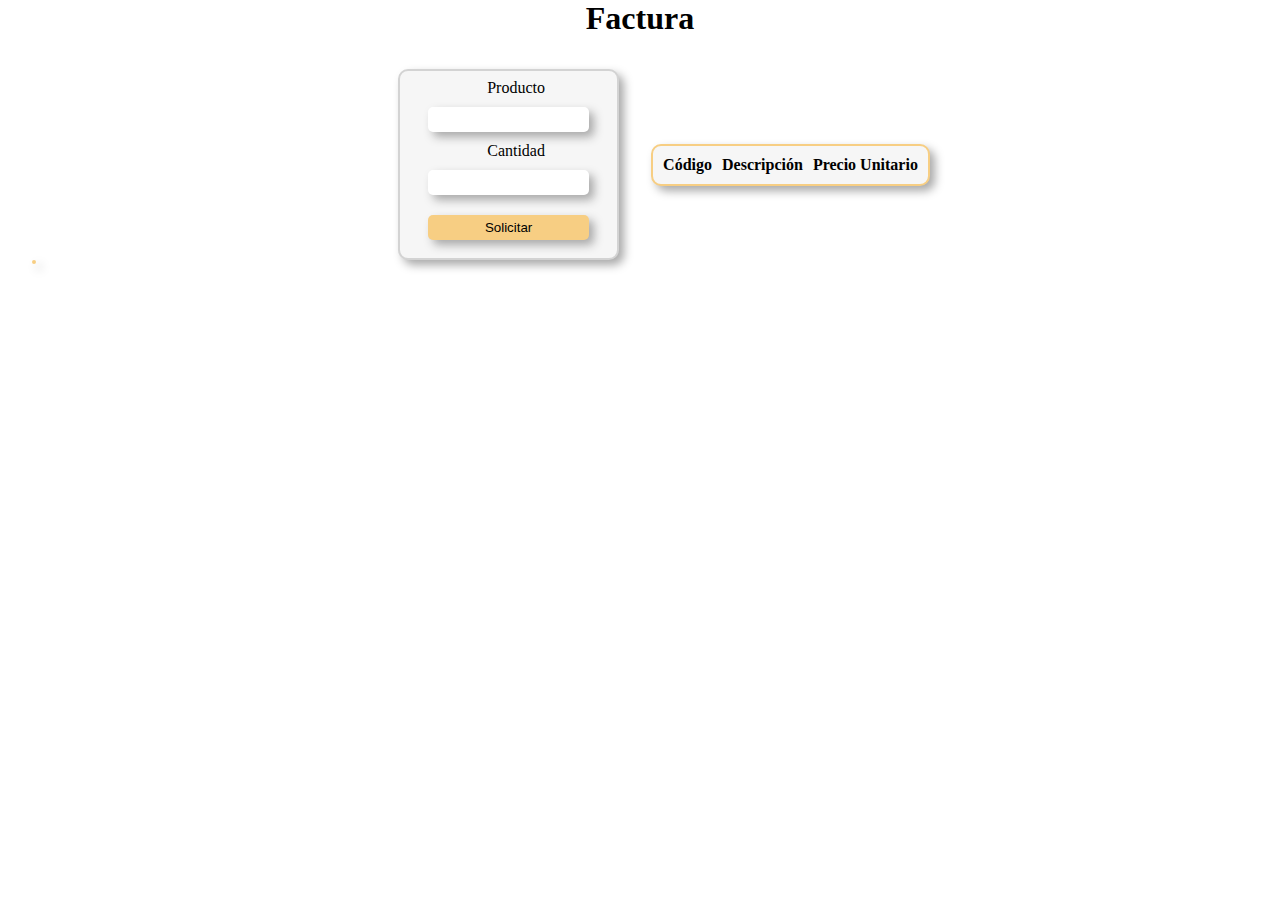
==== ejercicioFactura/index.html @ 86fbc0a6 "se muestra la tabla en el html desde js" ====
<!DOCTYPE html>
<html lang="es">

<head>
    <meta charset="UTF-8">
    <meta name="viewport" content="width=device-width, initial-scale=1.0">
    <title>Factura</title>
    <script src="carrito.js"></script>
    <script src="factura.js"></script>
    <link rel="stylesheet" href="style.css">
</head>

<body>
    <h1>Factura</h1>
    <div class="cont-superior">
        <div class="formulario">
            <form action="#" method="post" class="form_style">
                <label for="">Producto</label>
                <input type="text" name="producto" id="producto">
                <label for="">Cantidad</label>
                <input type="number" name="cantidad" id="cantidad">
                <input type="submit" value="Solicitar" id="submit">
            </form>
        </div>
        <div class="contenedor-tabla">
            <table class="tabla-articulos" id="tabla_articulos">
                <thead>
                    <th>Código</th>
                    <th>Descripción</th>
                    <th>Precio Unitario</th>
                </thead>
                <tbody></tbody>
            </table>
        </div>
    </div>
    <table class="tabla-articulos" id="tabla_factura">
    </table>
</body>
</html>
---- ejercicioFactura/style.css ----
*{
    margin: 0;
    padding: 0;
    box-sizing: border-box;
}

h1{
    text-align: center;
}

.form_style{
    display: flex;
    flex-direction: column;
    align-items: center;
    background-color:rgb(246, 246, 246);
    border: 2px solid lightgray;
    border-radius: 10px;
    margin-left: 3em;
    box-shadow: 5px 5px 10px 0px darkgray ;
    padding: .5em;
}

.form_style>input{
    width: 80%;
    height: 25px;
    border-radius: 5px;
    border-color: transparent;
    box-shadow: 5px 5px 10px 0px darkgray ;
    margin: 10px;
}

.form_style>label{
    margin-left: 15px;
}

#submit:hover{
    scale: 1.090;
    transition: 250ms;
}

#submit{
    background-color: rgb(247, 206, 131);
}

.cont-superior{
    margin-top: 2em;
    display: flex;
    align-items: center;
    justify-content: center;
}

.tabla-articulos{
    border-radius: 10px;
    margin-left: 2em;
    border: 2px solid rgb(247, 206, 131);
    border-spacing: 10px;
    background-color:rgb(246, 246, 246);
    text-align: center;
    box-shadow: 5px 5px 10px 0px darkgray ;
}
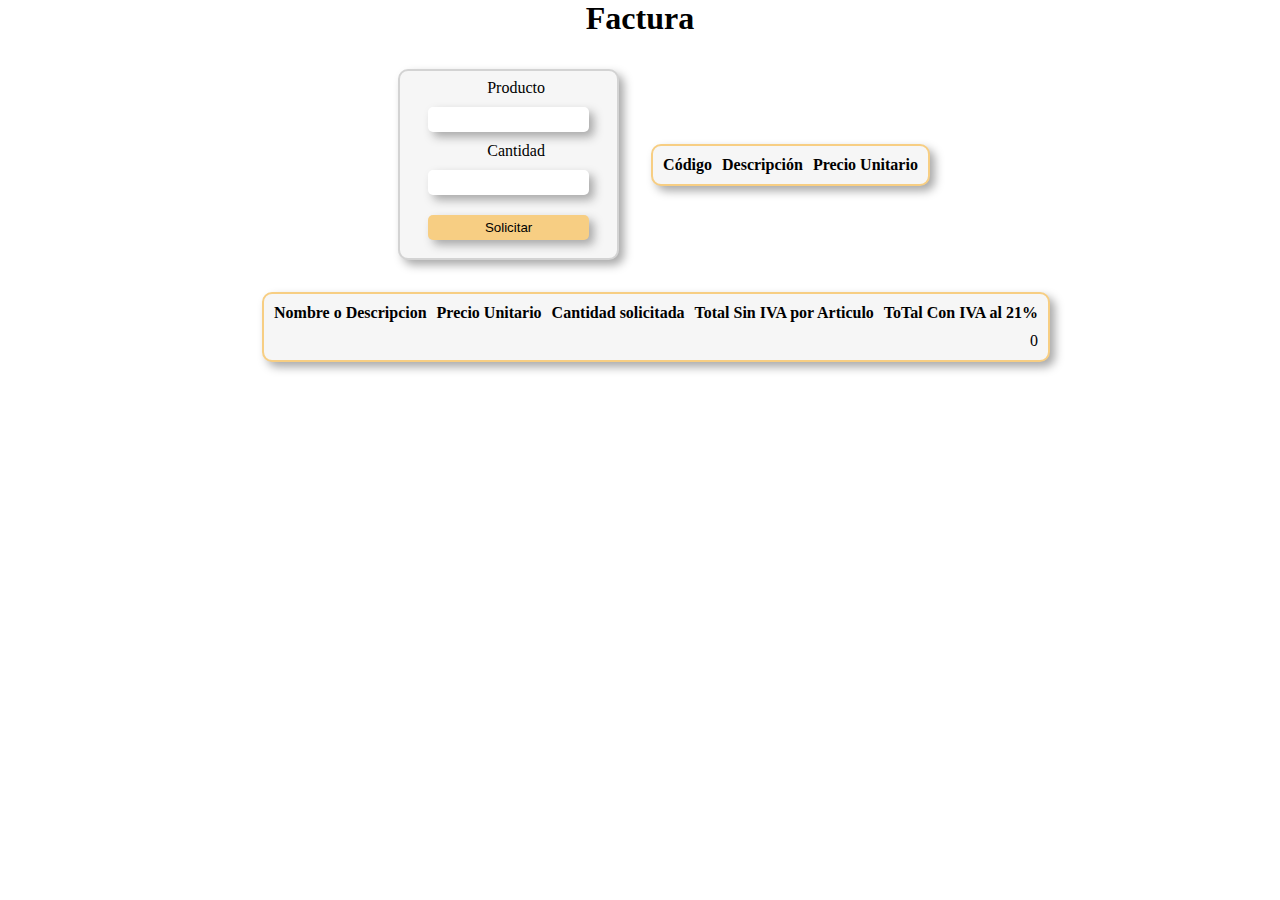
==== commit 657ed40a: "Ejercicio terminado con fallos" ====
--- a/ejercicioFactura/index.html
+++ b/ejercicioFactura/index.html
@@ -14,7 +14,7 @@
     <h1>Factura</h1>
     <div class="cont-superior">
         <div class="formulario">
-            <form action="#" method="post" class="form_style">
+            <form action="#" method="post" class="form_style" id="form-style">
                 <label for="">Producto</label>
                 <input type="text" name="producto" id="producto">
                 <label for="">Cantidad</label>
@@ -33,7 +33,28 @@
             </table>
         </div>
     </div>
+    <div class="cont-inferior">
     <table class="tabla-articulos" id="tabla_factura">
+        <thead>
+            <tr>
+                <th>Nombre o Descripcion</th>
+                <th>Precio Unitario</th>
+                <th>Cantidad solicitada</th>
+                <th>Total Sin IVA por Articulo</th>
+                <th>ToTal Con IVA al 21%</th>
+            </tr>
+        </thead>
+        <tbody id="segundaTabla">
+
+        </tbody>
+        <tfoot>
+            <tr>
+                <td id="factura" colspan="5">0
+
+                </td>
+            </tr>
+        </tfoot>
     </table>
+    </div>
 </body>
 </html>
--- a/ejercicioFactura/style.css
+++ b/ejercicioFactura/style.css
@@ -58,4 +58,12 @@
     text-align: center;
     box-shadow: 5px 5px 10px 0px darkgray ;
 }
-
+.cont-inferior{
+    display: flex;
+    align-items: center;
+    justify-content: center;
+    margin: 2em;
+}
+#factura{
+    text-align: right;
+}
